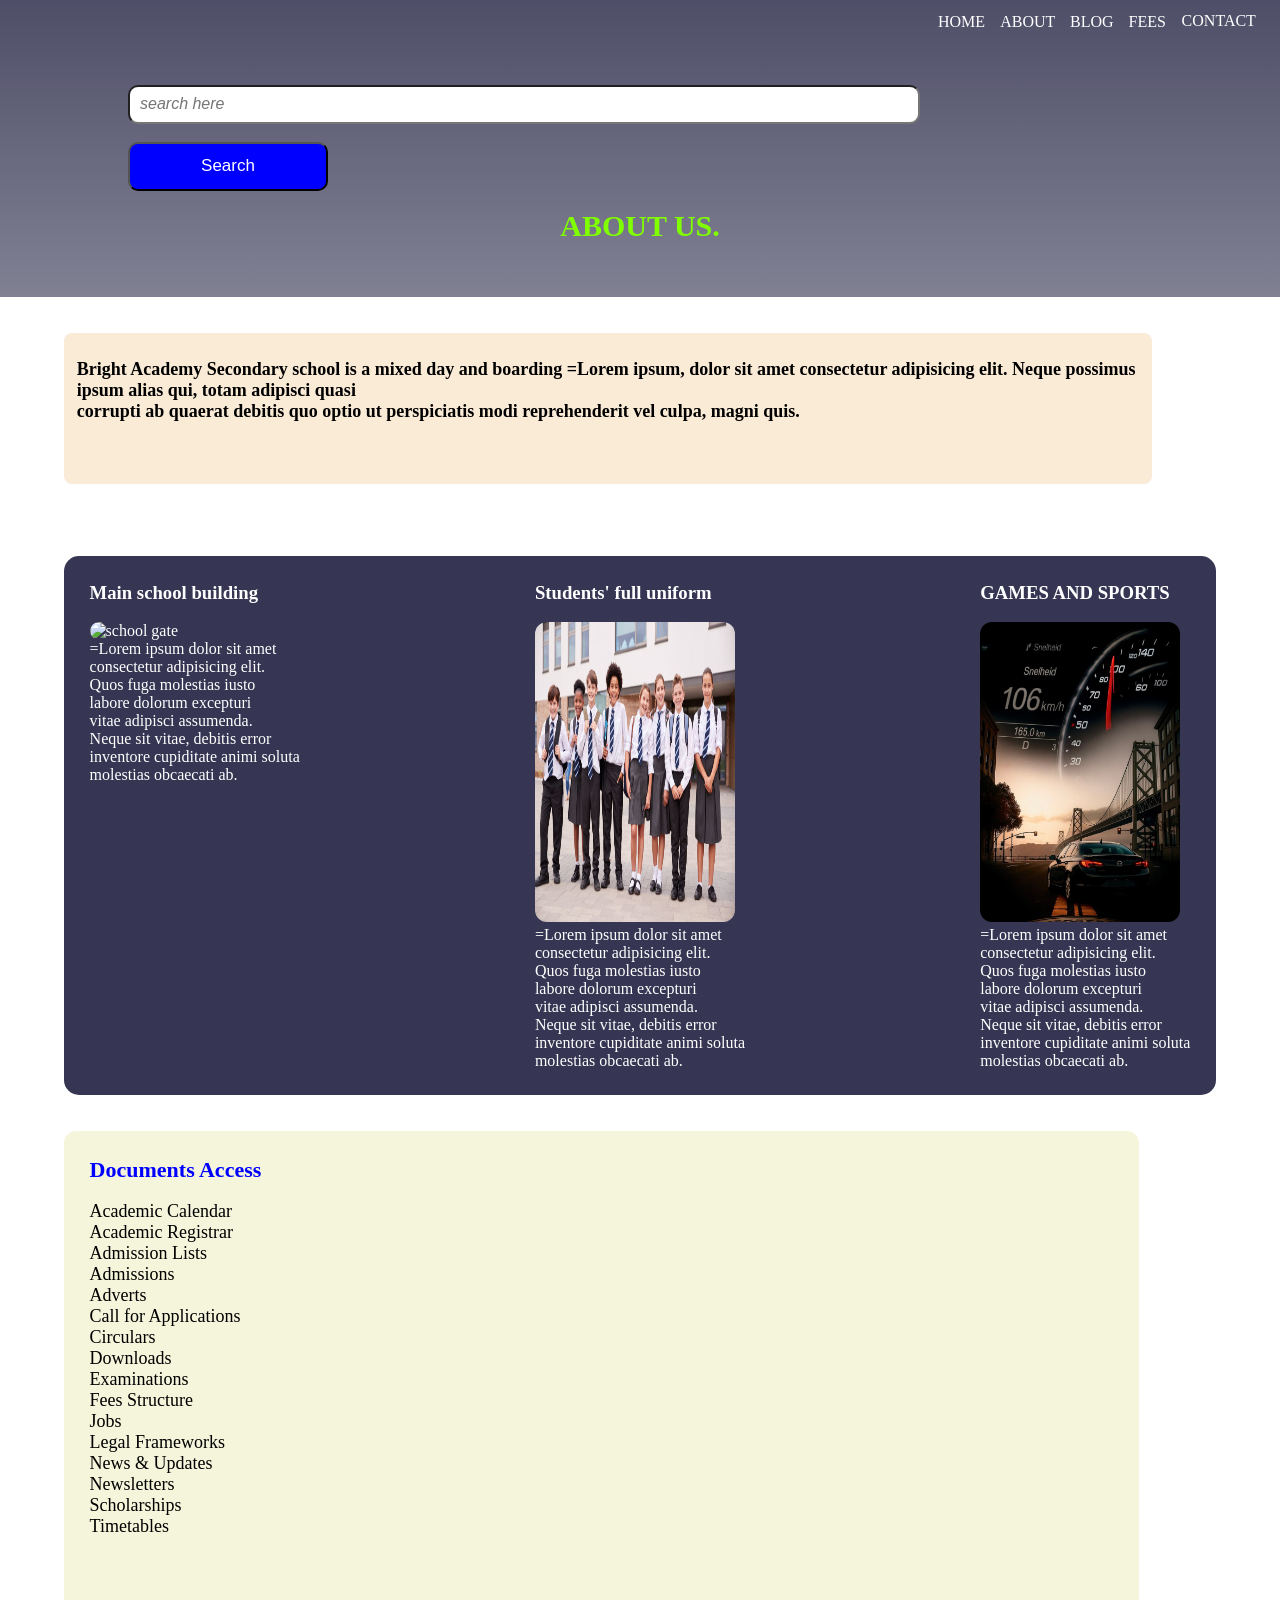
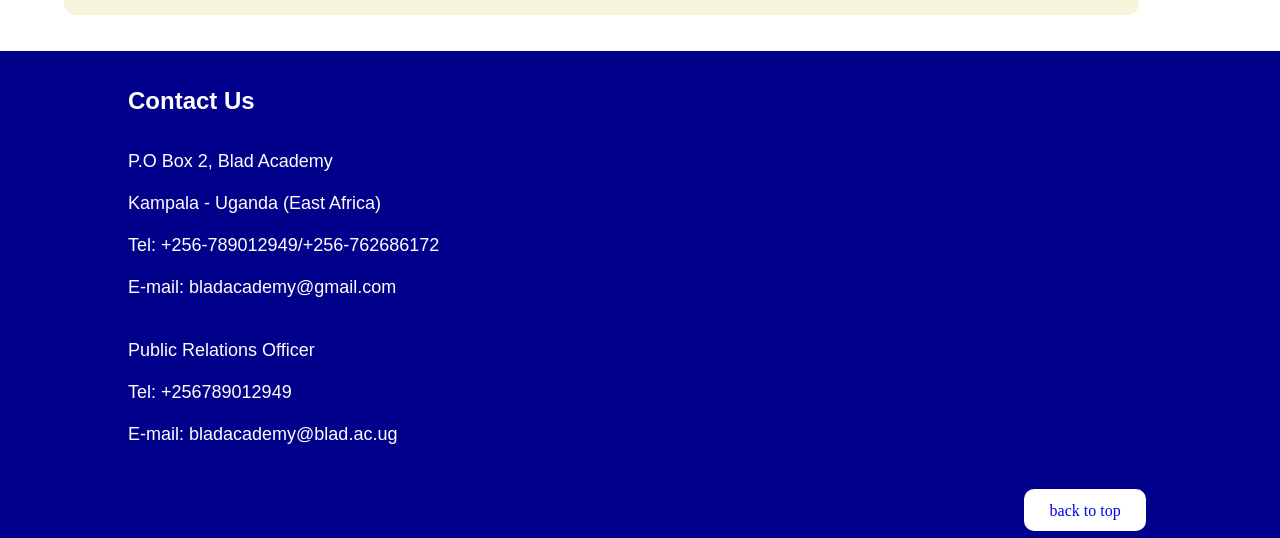
==== about.html @ 90696ad0 "Add files via upload" ====
<!DOCTYPE html>
<html lang="en">
<head>
  <meta charset="UTF-8">
  <meta name="viewport" content="width=device-width, initial-scale=1.0">
  <title>blad academy secondary school about us page</title>
  <link rel="stylesheet" href="stylesheet.css">
</head>
<body>
  <section class="pal">
    <!------------------------------------------nav links---------------------------->
    <div class="all">
      <nav class="nav">
<ul>
  <li><a href="web.html">HOME</a></li>
  <li><a href="about.html">ABOUT</a></li>
   <li><a href="blog.html">BLOG</a></li>
    <li><a href="fees.html">FEES</a></li>
     <li><a href="conact.html">CONTACT</a></li>
</ul>

</nav>
      <br><br>
       <input class="search" id="searchbox" type="text" placeholder="search here">
      <br><br>
      <button  onclick="searchitem()">Search</button>
    <br><br>

    <!-----------------------------------------about us section----------------------------->
      <h3><h1>ABOUT US.</h1></h3>
    </div>
    <div class="para">
       <br><br>
      <p><b>Bright Academy Secondary school</b> is a mixed day and boarding
        =Lorem ipsum, dolor sit amet consectetur adipisicing elit. Neque possimus
   ipsum alias qui, totam adipisci quasi <br>corrupti ab quaerat  debitis
    quo optio ut perspiciatis modi reprehenderit vel culpa, magni quis.
      </p>

    </div>
    <br><br><br><br>
    <div class="flex-img">

      <div class="image">
        <h3>Main school building</h3>
        <br>
        <img src="main.jpg" height="300" width="200" alt="school gate">
        <p>=Lorem ipsum dolor sit amet <br>
        consectetur adipisicing elit. <br>
        Quos fuga molestias iusto <br>
        labore dolorum excepturi <br>
        vitae adipisci assumenda. <br>
        Neque sit vitae, debitis error <br>
        inventore cupiditate animi soluta <br>
        molestias obcaecati ab.</p>
      </div>

       <div class="image">
        <H3>Students' full uniform</H3>
        <br>
        <img src="life.jpg" height="300" width="200" alt="school main block">
        <p>=Lorem ipsum dolor sit amet <br>
        consectetur adipisicing elit. <br>
        Quos fuga molestias iusto <br>
        labore dolorum excepturi <br>
        vitae adipisci assumenda. <br>
        Neque sit vitae, debitis error <br>
        inventore cupiditate animi soluta <br>
        molestias obcaecati ab.</p>
      </div>

       <div class="image">
        <H3>GAMES AND SPORTS</H3>
        <br>
        <img src="competition.jpg" height="300" width="200" alt="games and sports items">
        <p>=Lorem ipsum dolor sit amet <br>
        consectetur adipisicing elit. <br>
        Quos fuga molestias iusto <br>
        labore dolorum excepturi <br>
        vitae adipisci assumenda. <br>
        Neque sit vitae, debitis error <br>
        inventore cupiditate animi soluta <br>
        molestias obcaecati ab.</p>
      </div>

    </div>

    <br><br>
     <div class="documents">
      
      <h3>Documents Access</h3>
      <br>
      <a href="">Academic Calendar</a><br>
      <a href="">Academic Registrar</a><br>
      <a href="">Admission Lists</a><br>
      <a href="">Admissions</a><br>
      <a href="">Adverts</a><br>
      <a href="">Call for Applications</a><br>
      <a href="">Circulars</a><br>
      <a href="">Downloads</a><br>
      <a href="">Examinations</a><br>
      <a href="">Fees Structure</a><br>
      <a href="">Jobs</a><br>
      <a href="">Legal Frameworks</a><br>
      <a href="">News & Updates</a><br>
      <a href="">Newsletters</a><br>
      <a href="">Scholarships</a><br>
      <a href="">Timetables</a><br>
    </div>

     <br><br>
    <div class="location">
      <br><br>
      <h3>Contact Us</h3>
      <br><br>
      <p>P.O Box 2, Blad Academy <br> <br>
        Kampala - Uganda (East Africa)<br><br>
        Tel: +256-789012949/+256-762686172 <br><br>
        E-mail: bladacademy@gmail.com <br><br>
        <br>
        Public Relations Officer <br><br>
        Tel: +256789012949 <br><br>
        E-mail: bladacademy@blad.ac.ug <br><br>

</p>
<br><br>
<a href="#top" id="backtotop"> back to top</a>
<br><br>
    </div>


  </section>
  <script src="code.js"></script>
</body>
</html>
---- stylesheet.css ----
* {
  margin: 0;
  padding: 0;
}
.page{
  width: 100%;
  background-image: linear-gradient(rgba(4,3,40,0.5),rgba(4,3,40,0.5));
  


}
/*--------------nav links--------------*/
.nav{
 align-content: right;
}
.nav ul{
  display: flex;
  justify-content: flex-end;
  gap: 15px;
  list-style: none;
  margin: o;
  padding: 1% 2%;
  text-decoration: none;
  
}
.nav ul a{
  padding: 2% 2%;
  text-decoration: none;
  color: white;
  font-family: Georgia, 'Times New Roman', Times, serif;
transition: 0.9s;

}
.nav ul a:hover{
  border-radius: px;
  color: blue;
  background-color: lightgreen;
}
.nav img{
  padding: 2% 2%;
  text-align: left;
  
  height: 10vh;
  width: 10vh;
  transition: 0.9s;
}
.nav img:hover{
  width: 11vh;
  height: 11vh;
}
.logo{
  margin-left: 4%;
  width: 8vh;
  height: 10vh;
    border-radius: 10px;
  }

/*-------------------header-------------------*/

.head{
  height: 60vh;
  text-align: center;
  margin-top: 7%;
  background-image: linear-gradient(rgba(4,3,40,0.5),rgba(4,3,40,0.5));
  color: chartreuse;
  border-radius: 12px;
  padding: 2% 3%;
  margin-left: 15%;
  margin-right: 15%;
  
}
small{
  color: blanchedalmond;
  font-size: 20px;
}

.nav p{
  color: chartreuse;
  text-align: center;
  color: palegoldenrod;
  font-size: 26px;
}
.nav h3{
  text-align: center;
  font-size: 37px;
}
.head h4{
  padding: 2% 4%;
  color: chartreuse;
  font-size: 27px;
  text-align: center;
}
.contact{
  text-align: center;
  font-size: 27px;
  
}
.contact a{
  cursor: pointer;
  color: black;
  border-radius: 12px;
  background-color: palegoldenrod;
  padding: 2% 5%;
  transition: 0.9s;
  text-decoration: none;
  
}
.contact a:hover{
  color: chartreuse;
  background-color: black;
  font-size: 30;
}


/*-------------------vision and mission--------------------*/
.vis{
  display: flex;
  justify-content: space-between;
  position: relative;
  align-items: center;
  margin-right: 15%;
  justify-items: normal;
   
}

.flex{
   background-image: linear-gradient(rgba(4,3,40,0.9),rgba(4,3,40,0.5));
   border-radius: 12px;
   padding: 1% 1%;
   

}
.flex h3{
  color: chartreuse;
  text-align: center;
  font-size: 27px;
}
.flex p{
  font-size: 18px;
  color: blanchedalmond;
}

/*----------------------------------about-------------------*/

.about{
  background-color: white;
  margin-left: 15%;
  margin-right: 15%;
  padding: 1% 1%;
  border-radius: 8px;

}
.about h4{
  text-align: center;
  font-size: 30px;
  color: blue;
}
.about p{
  color: black;
  text-align: center;
  font-size: 18px;
}


/*-------------------------table-----------------*/
.table h3{
  color: black;
  font-size: 30px;
  text-decoration: underline;
  text-align: center;
}
table{
  border-collapse: collapse;
  margin-left: 15%;
  table-layout: ;
  border: 1px solid #333;
  background-image: linear-gradient(rgba(3,4,50,0.8),rgba(4,5,50,0.8));
  margin-right: 15%;
  padding: 2% 2%;
   margin-right: 15%;
  width: 70%;
  align-items: center;
  border-radius: 13px;

}
th{
  padding: 1% 2%;
  border: 1px solid;
  color: white;
  font-size: 20px;
}
td{
   padding: 1% 2%;
  border: 1px solid;
  font-size: 18px;
  color: white;
}

.events{
  margin-left: 50%;
  
}
.events h3{
  font-size: 25px;
  font-weight: 700;
}
.events p{
  font-size: 20px;
  font-weight: 600;
}
.events img{
  width: 90%;
  height: 50vh;
  transition: 0.9s;
 
}
.events img:hover{
  width: 95%;
  height: 54vh;

}
.documents a{
  font-family: 'Times New Roman', Times, serif;
}

/*---------------------------------------------location-------------------------------------*/
.location{
  background: darkblue;
  color: white;
}
.location h3{
  margin-left: 10%;
  font-size: 24px;
  font-family: arial;
}
.location p{
  font-family: arial;
  margin-left: 10%;
  font-size: 18px;
}
#backtotop{
 
  margin-left: 80%;
  background: white;
  padding: 1% 2%;
  text-decoration: none;
  font-size: 16px;
  border-radius: 10px;
  transition: 0.9s;
}
#backtotop:hover{
  background: pink;
  color: blue;
}
/*-------------------------------NAV pages-------------------------------*/
.pal{
  width: 100%;
  height: ;
  background-image: ;
}
.all{
  cursor: ;
  width: 100%;
  height: 33vh;
  background-image: linear-gradient(rgba(4,3,40,0.7),rgba(4,3,40,0.5)),url(img/page\ \(4\).jpg);
  
}
.all h1{
  font-size: 30px;
  text-align: center;
  color: chartreuse;
}

/*-----------------------------------------about us page-----------------------------*/
.flex-img{
  padding: 2% 2%;
  display: flex;
  justify-content: space-between;
  position: relative;
  margin-left: 5%;
  margin-right: 5%;
  border-radius: 15px;
  color: white;
  background-image: linear-gradient(rgba(4,3,40,0.8),rgba(4,3,40,0.8));
}
img{
  border-radius: 12px;
  
}
.para p{
  padding: 2% 1%;
  height: 100px;
background-color: antiquewhite;
margin-left: 5%;
margin-right: 10%;
border-radius: 8px;
font-size: 18px;
font-weight: 600;
}

/*-------------------------------fees structure page---------------------------*/
.fee h3{
  font-size: 26px;
  text-align: center;
  padding: 2% 2%;
}
/*---------------------------------blog page----------------------*/
.preview{
  display: flex;
 

}
.meta{
  padding: 2%;
}
.display{
  display: flex;
}
.blog-dis{
  padding: 2% 2%;
  width: 80%;
  font-size: 14px;
}
.article{
  padding: 2% 2%;
}
.preview p{
  padding: 4%;
  font-size: 18px;
}
.blog-links{
  width: 60%;
  text-align: left;
  margin-left: 30%;
  font-family: 'Times New Roman', Times, serif;
  font-size: 18px;
  font-weight: 800;
}
.blog-links a{
  text-decoration: none;
  transition: 0.9s;
}
.blog-links a:hover{
  background-color: pink;

}
.meta h2{
  font-size: 22px;
  font-weight: 600;
}
.meta h2 a{
  text-decoration: none;
  background-color: khaki;
  border-radius: 7px;
  padding: 1% 2%;
  transition: 0.9s;
}
.meta h2 a:hover{
  background-color: darkseagreen;

}
.blog-dis a{
  text-decoration: none;
  font-size: 17px;
  font-weight: 800;
  background-color: khaki;
  padding: 2% 2%;
  border-radius: 8px;
transition: 0.9s;

}
.blog-dis a:hover{
  background-color: darksalmon;

}
.documents{
  padding: 2% 2%;
  background-color: beige;
  height: 48vh;
  width: 80%;
  border-radius: 12px;
  margin-left: 5%;
}

.documents a{
  text-decoration: none;
  color: black;
  font-size: 18px;
}
.documents h3{
  color: blue;
  font-size: 22px;
}


/*-----------------------------------------contactt page---------------------------*/
.form-design{

  background: peachpuff;
  width: 70%;
  margin-left: 10%;
  padding: 20px;
  border-radius: 10px;
  box-shadow: 0 0 10px gray;

}
input, textarea{
  width: 60%;
  padding: 10px;
  margin-top: 5px;
  border-radius: 10px;
  margin-left: 10%;
  
}
button{
  cursor: pointer;
 padding: 1% 2%;
 background: blue;
 border-radius: 10px;
 width: 200px;
 color: white;
 font-size: 17px;
 margin-left: 10%;
 transition: 0.9s;
}
button:hover{
  background: hotpink;
  color: black;
}
input::placeholder{
  color: lightblack;
  font-size: 16px;
  text-align: ;
  font-style: italic;
}

/*---------------------------log in / sign up--------------------------*/
.login{
  font-size: 18px;
  font-weight: 600;
  font-family: Arial, sans-serif;
  background: gray;
  display: flex;
  justify-content: center;
  align-items: center;
  height: 100vh;
  width: 100%;
}
.container{
  background: white;
  padding: 25px;
  border-radius: 12px;
  width: 50%;
  border: 1px solid #ccc;
}
.container h2{
  text-align: center;
}
.toggle{
  text-align: center;
  margin-top: 10px;
  color: blue;
  cursor: pointer;
}
.hidden{
  display: none;
}
.container h3{
  text-align: center;
  color: blue;
  font-size: 26px;
  font-weight: 600;
}
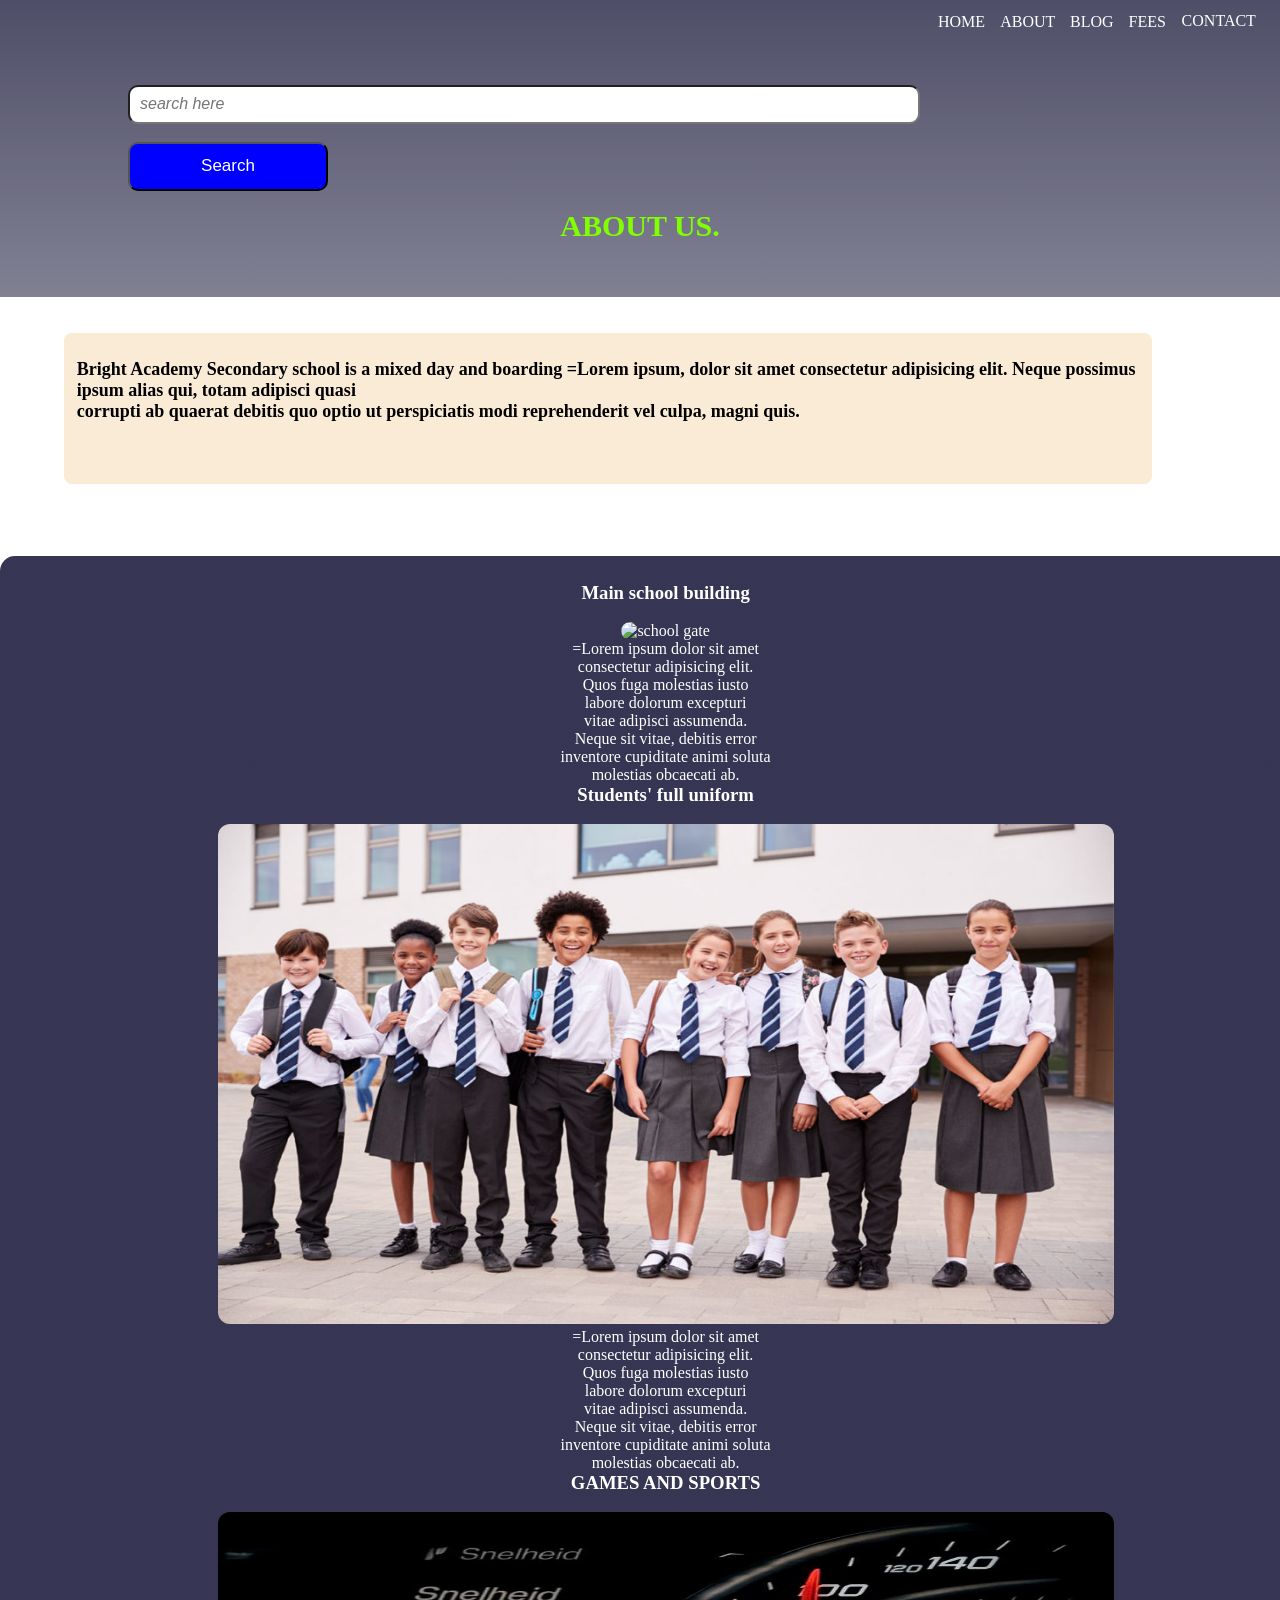
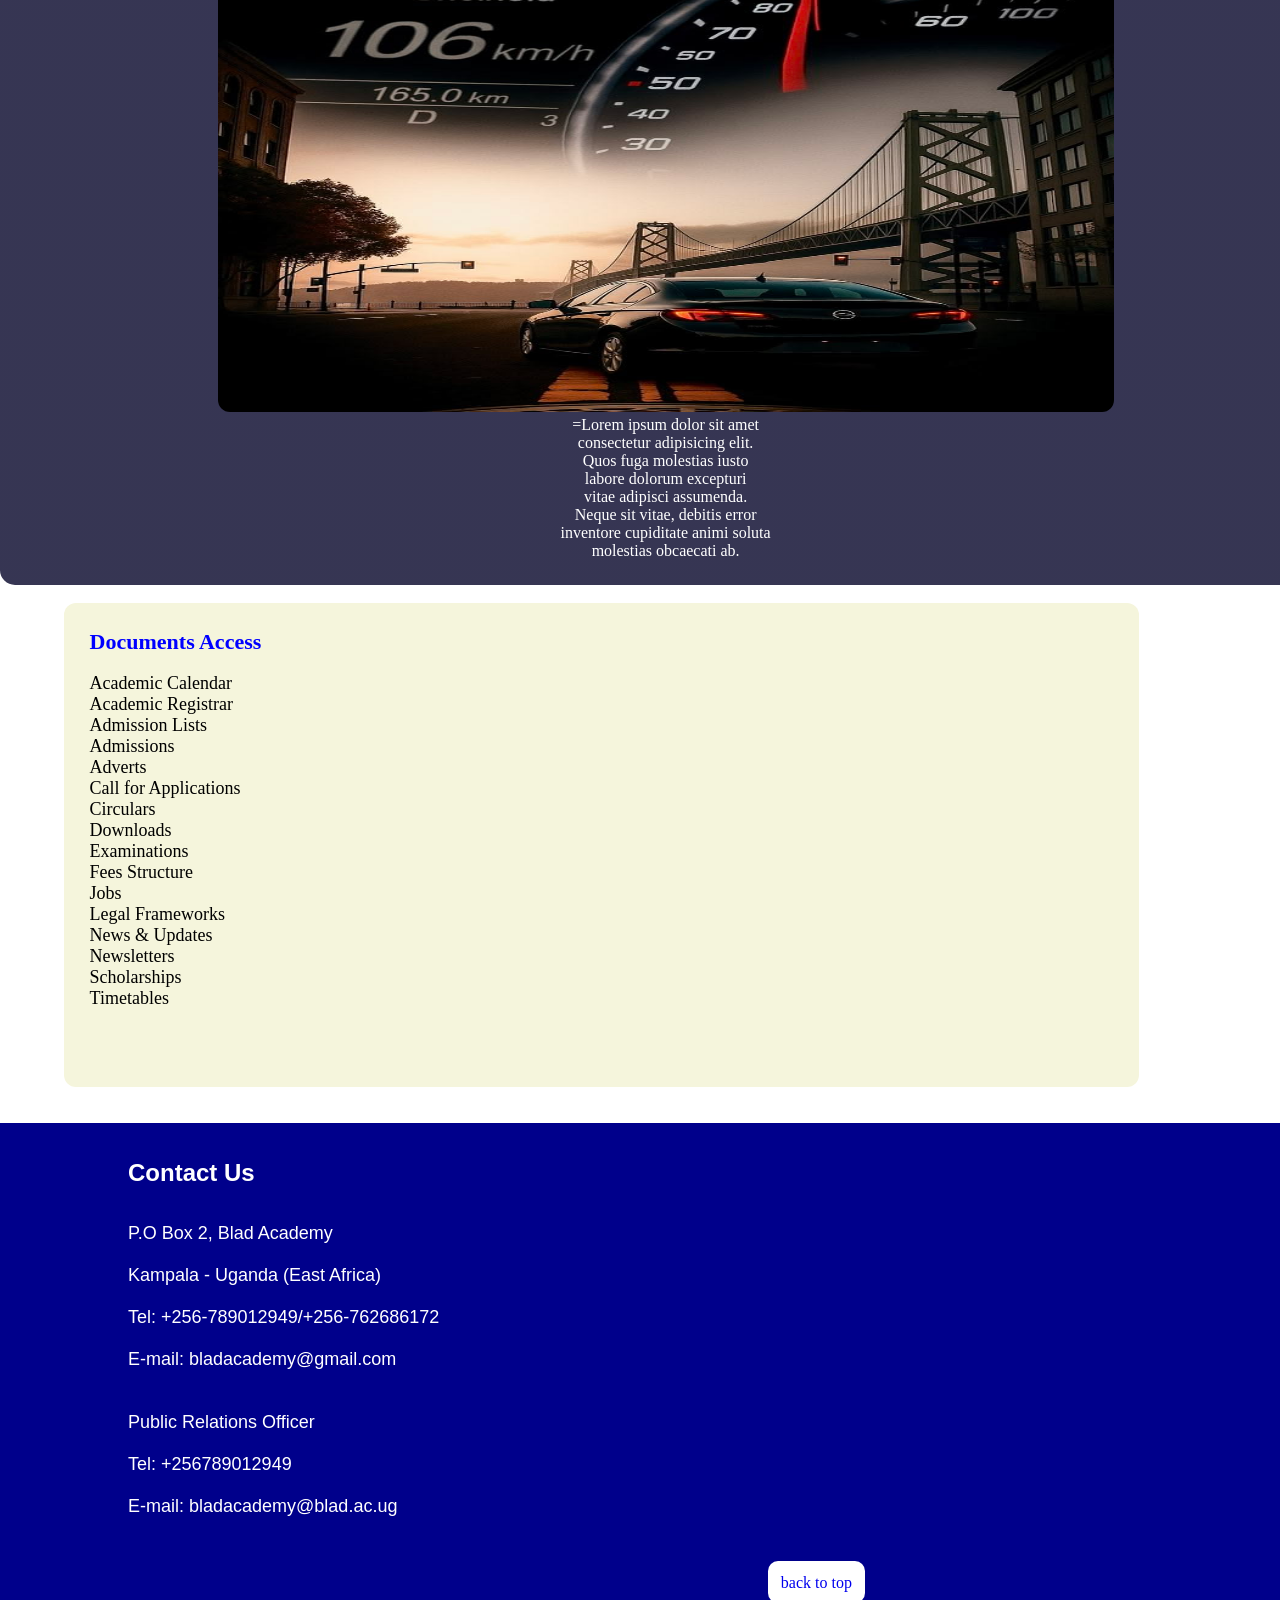
==== commit 3a5d1d28: "fixed contact form" ====
--- a/about.html
+++ b/about.html
@@ -12,7 +12,7 @@
     <div class="all">
       <nav class="nav">
 <ul>
-  <li><a href="web.html">HOME</a></li>
+  <li><a href="home.html">HOME</a></li>
   <li><a href="about.html">ABOUT</a></li>
    <li><a href="blog.html">BLOG</a></li>
     <li><a href="fees.html">FEES</a></li>
@@ -44,7 +44,7 @@
       <div class="image">
         <h3>Main school building</h3>
         <br>
-        <img src="main.jpg" height="300" width="200" alt="school gate">
+        <img src="main.jpg" height="" width="" alt="school gate">
         <p>=Lorem ipsum dolor sit amet <br>
         consectetur adipisicing elit. <br>
         Quos fuga molestias iusto <br>
@@ -58,7 +58,7 @@
        <div class="image">
         <H3>Students' full uniform</H3>
         <br>
-        <img src="life.jpg" height="300" width="200" alt="school main block">
+        <img src="life.jpg" height="" width="" alt="school main block">
         <p>=Lorem ipsum dolor sit amet <br>
         consectetur adipisicing elit. <br>
         Quos fuga molestias iusto <br>
@@ -72,7 +72,7 @@
        <div class="image">
         <H3>GAMES AND SPORTS</H3>
         <br>
-        <img src="competition.jpg" height="300" width="200" alt="games and sports items">
+        <img src="competition.jpg" height="" width="" alt="games and sports items">
         <p>=Lorem ipsum dolor sit amet <br>
         consectetur adipisicing elit. <br>
         Quos fuga molestias iusto <br>
@@ -132,4 +132,4 @@
   </section>
   <script src="code.js"></script>
 </body>
-</html>+</html>
--- a/stylesheet.css
+++ b/stylesheet.css
@@ -143,10 +143,11 @@
 /*----------------------------------about-------------------*/
 
 .about{
+  display: 100%;
   background-color: white;
-  margin-left: 15%;
-  margin-right: 15%;
-  padding: 1% 1%;
+  margin-left: 4%;
+  margin-right: 4%;
+  padding: 1%;
   border-radius: 8px;
 
 }
@@ -240,9 +241,9 @@
 }
 #backtotop{
  
-  margin-left: 80%;
+  margin-left: 60%;
   background: white;
-  padding: 1% 2%;
+  padding: 1%;
   text-decoration: none;
   font-size: 16px;
   border-radius: 10px;
@@ -273,12 +274,12 @@
 
 /*-----------------------------------------about us page-----------------------------*/
 .flex-img{
-  padding: 2% 2%;
-  display: flex;
+  text-align: center;
+  padding: 2%;
+  display: inline-block;
   justify-content: space-between;
   position: relative;
-  margin-left: 5%;
-  margin-right: 5%;
+  width: 100%;
   border-radius: 15px;
   color: white;
   background-image: linear-gradient(rgba(4,3,40,0.8),rgba(4,3,40,0.8));
@@ -298,6 +299,10 @@
 font-weight: 600;
 }
 
+.image img{
+  height: 500px;
+  width: 70%;
+}
 /*-------------------------------fees structure page---------------------------*/
 .fee h3{
   font-size: 26px;
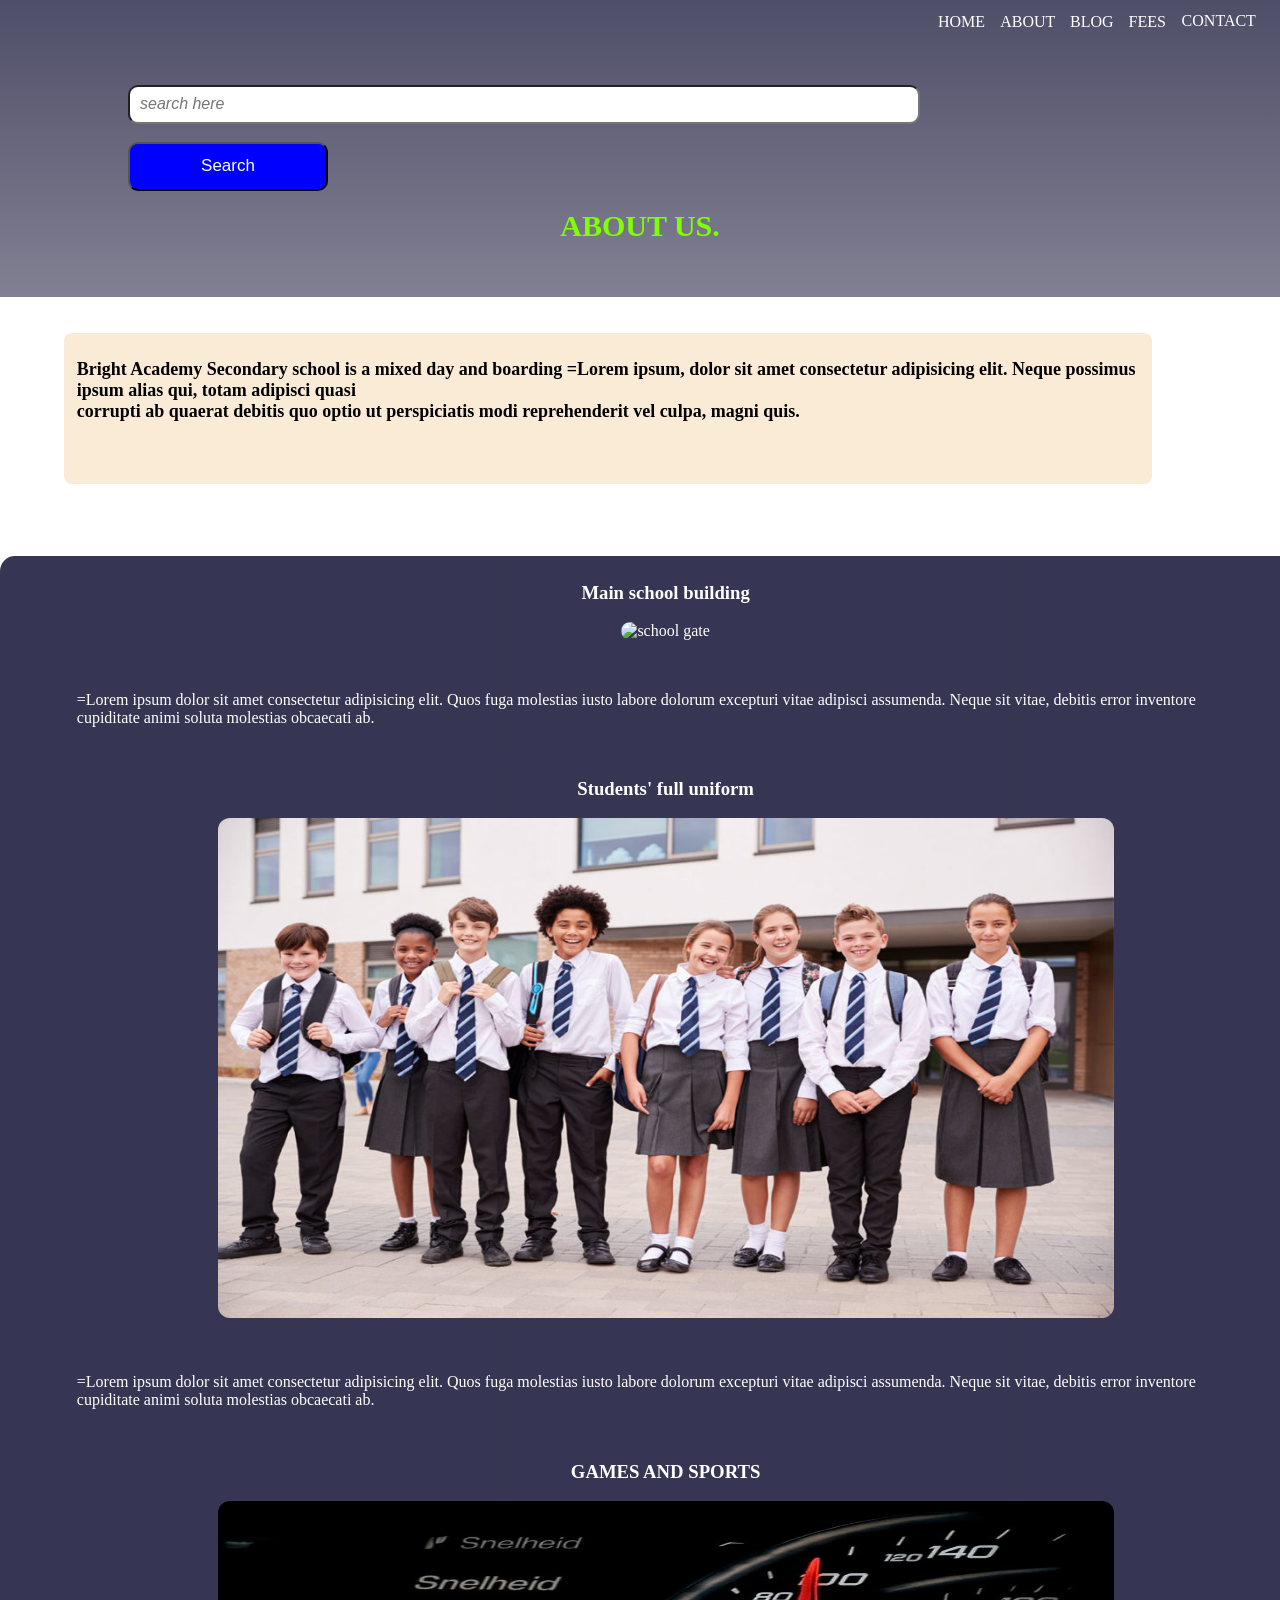
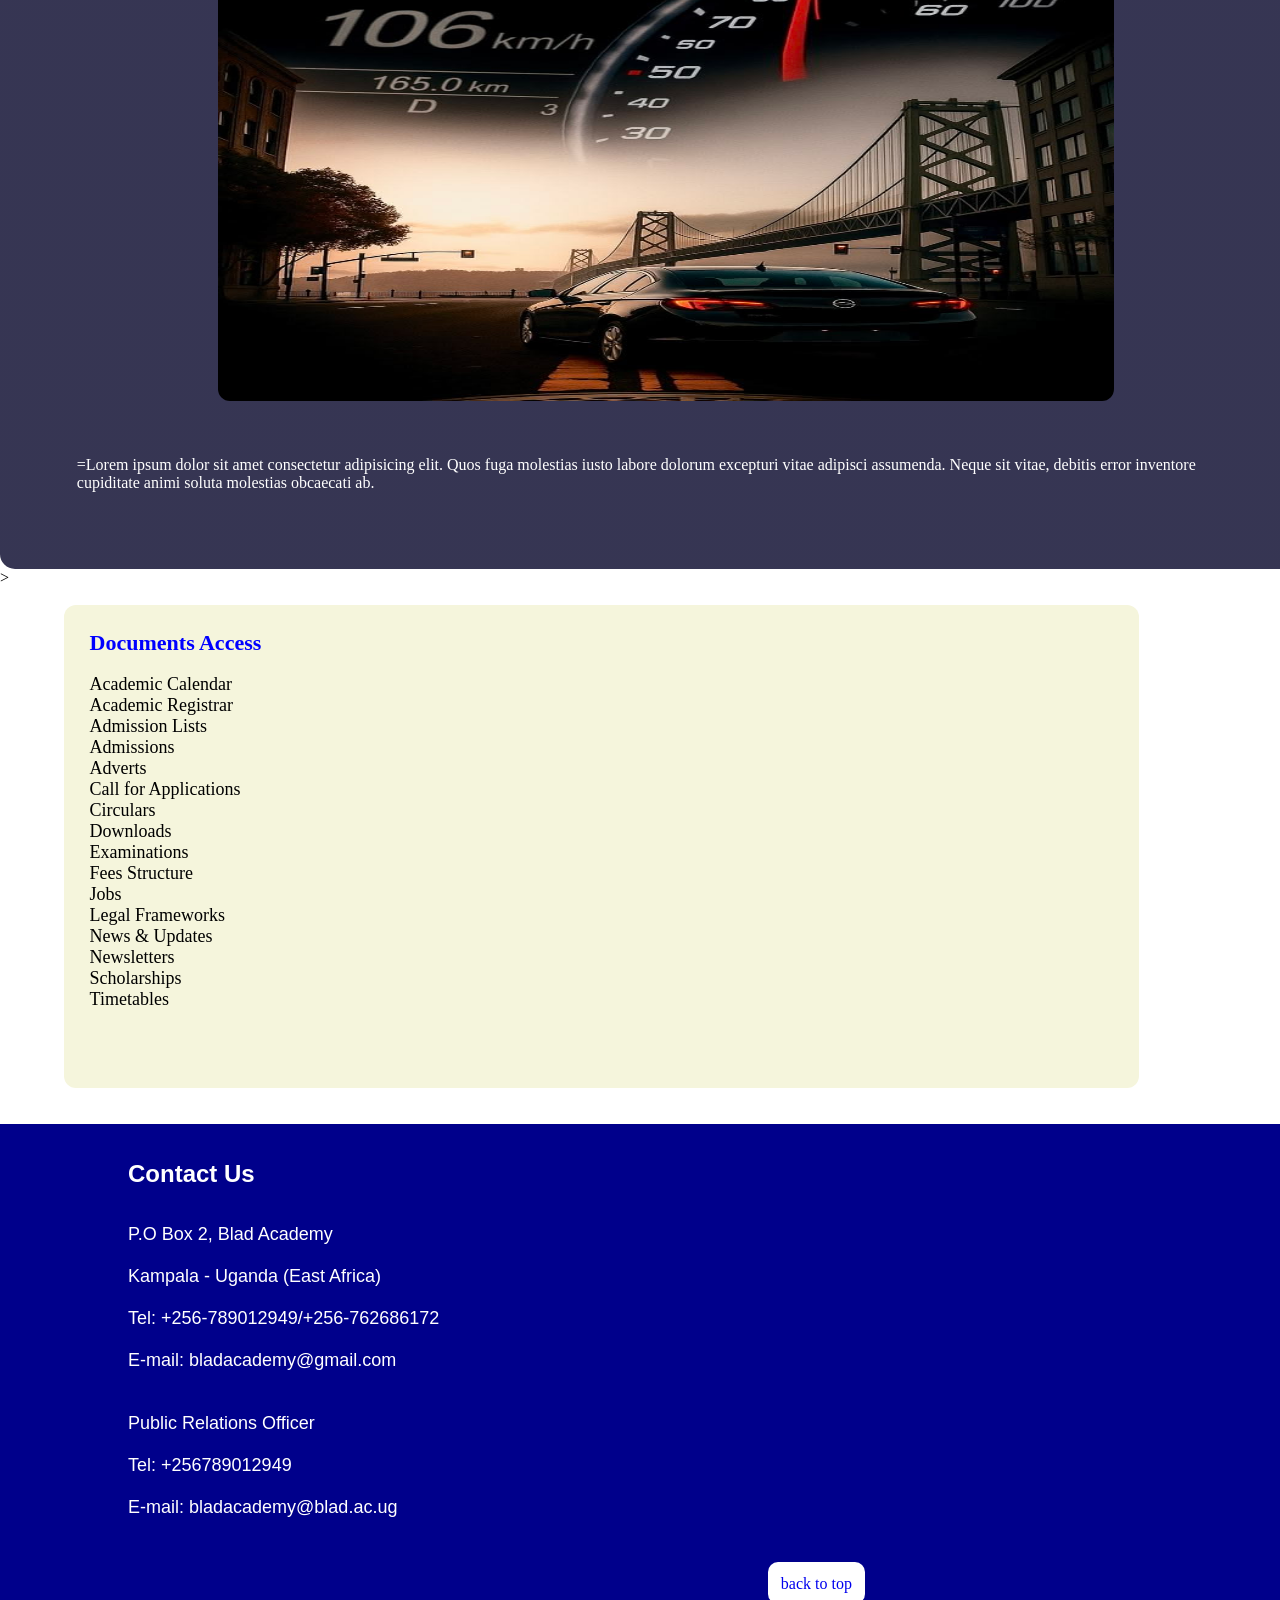
==== commit 8dc87dca: "-m" ====
--- a/about.html
+++ b/about.html
@@ -45,13 +45,13 @@
         <h3>Main school building</h3>
         <br>
         <img src="main.jpg" height="" width="" alt="school gate">
-        <p>=Lorem ipsum dolor sit amet <br>
-        consectetur adipisicing elit. <br>
-        Quos fuga molestias iusto <br>
-        labore dolorum excepturi <br>
-        vitae adipisci assumenda. <br>
-        Neque sit vitae, debitis error <br>
-        inventore cupiditate animi soluta <br>
+        <p>=Lorem ipsum dolor sit amet 
+        consectetur adipisicing elit. 
+        Quos fuga molestias iusto 
+        labore dolorum excepturi 
+        vitae adipisci assumenda. 
+        Neque sit vitae, debitis error 
+        inventore cupiditate animi soluta 
         molestias obcaecati ab.</p>
       </div>
 
@@ -59,30 +59,35 @@
         <H3>Students' full uniform</H3>
         <br>
         <img src="life.jpg" height="" width="" alt="school main block">
-        <p>=Lorem ipsum dolor sit amet <br>
-        consectetur adipisicing elit. <br>
-        Quos fuga molestias iusto <br>
-        labore dolorum excepturi <br>
-        vitae adipisci assumenda. <br>
-        Neque sit vitae, debitis error <br>
-        inventore cupiditate animi soluta <br>
+       <p>=Lorem ipsum dolor sit amet 
+        consectetur adipisicing elit. 
+        Quos fuga molestias iusto 
+        labore dolorum excepturi 
+        vitae adipisci assumenda. 
+        Neque sit vitae, debitis error 
+        inventore cupiditate animi soluta 
         molestias obcaecati ab.</p>
       </div>
+
 
        <div class="image">
         <H3>GAMES AND SPORTS</H3>
         <br>
         <img src="competition.jpg" height="" width="" alt="games and sports items">
-        <p>=Lorem ipsum dolor sit amet <br>
-        consectetur adipisicing elit. <br>
-        Quos fuga molestias iusto <br>
-        labore dolorum excepturi <br>
-        vitae adipisci assumenda. <br>
-        Neque sit vitae, debitis error <br>
-        inventore cupiditate animi soluta <br>
+        <p>=Lorem ipsum dolor sit amet 
+        consectetur adipisicing elit. 
+        Quos fuga molestias iusto 
+        labore dolorum excepturi 
+        vitae adipisci assumenda. 
+        Neque sit vitae, debitis error 
+        inventore cupiditate animi soluta 
         molestias obcaecati ab.</p>
       </div>
 
+      </div>
+    </div>
+      
+    </div>>
     </div>
 
     <br><br>
--- a/stylesheet.css
+++ b/stylesheet.css
@@ -302,6 +302,10 @@
 .image img{
   height: 500px;
   width: 70%;
+}
+.image p{
+  margin: 4%;
+  text-align: left;
 }
 /*-------------------------------fees structure page---------------------------*/
 .fee h3{
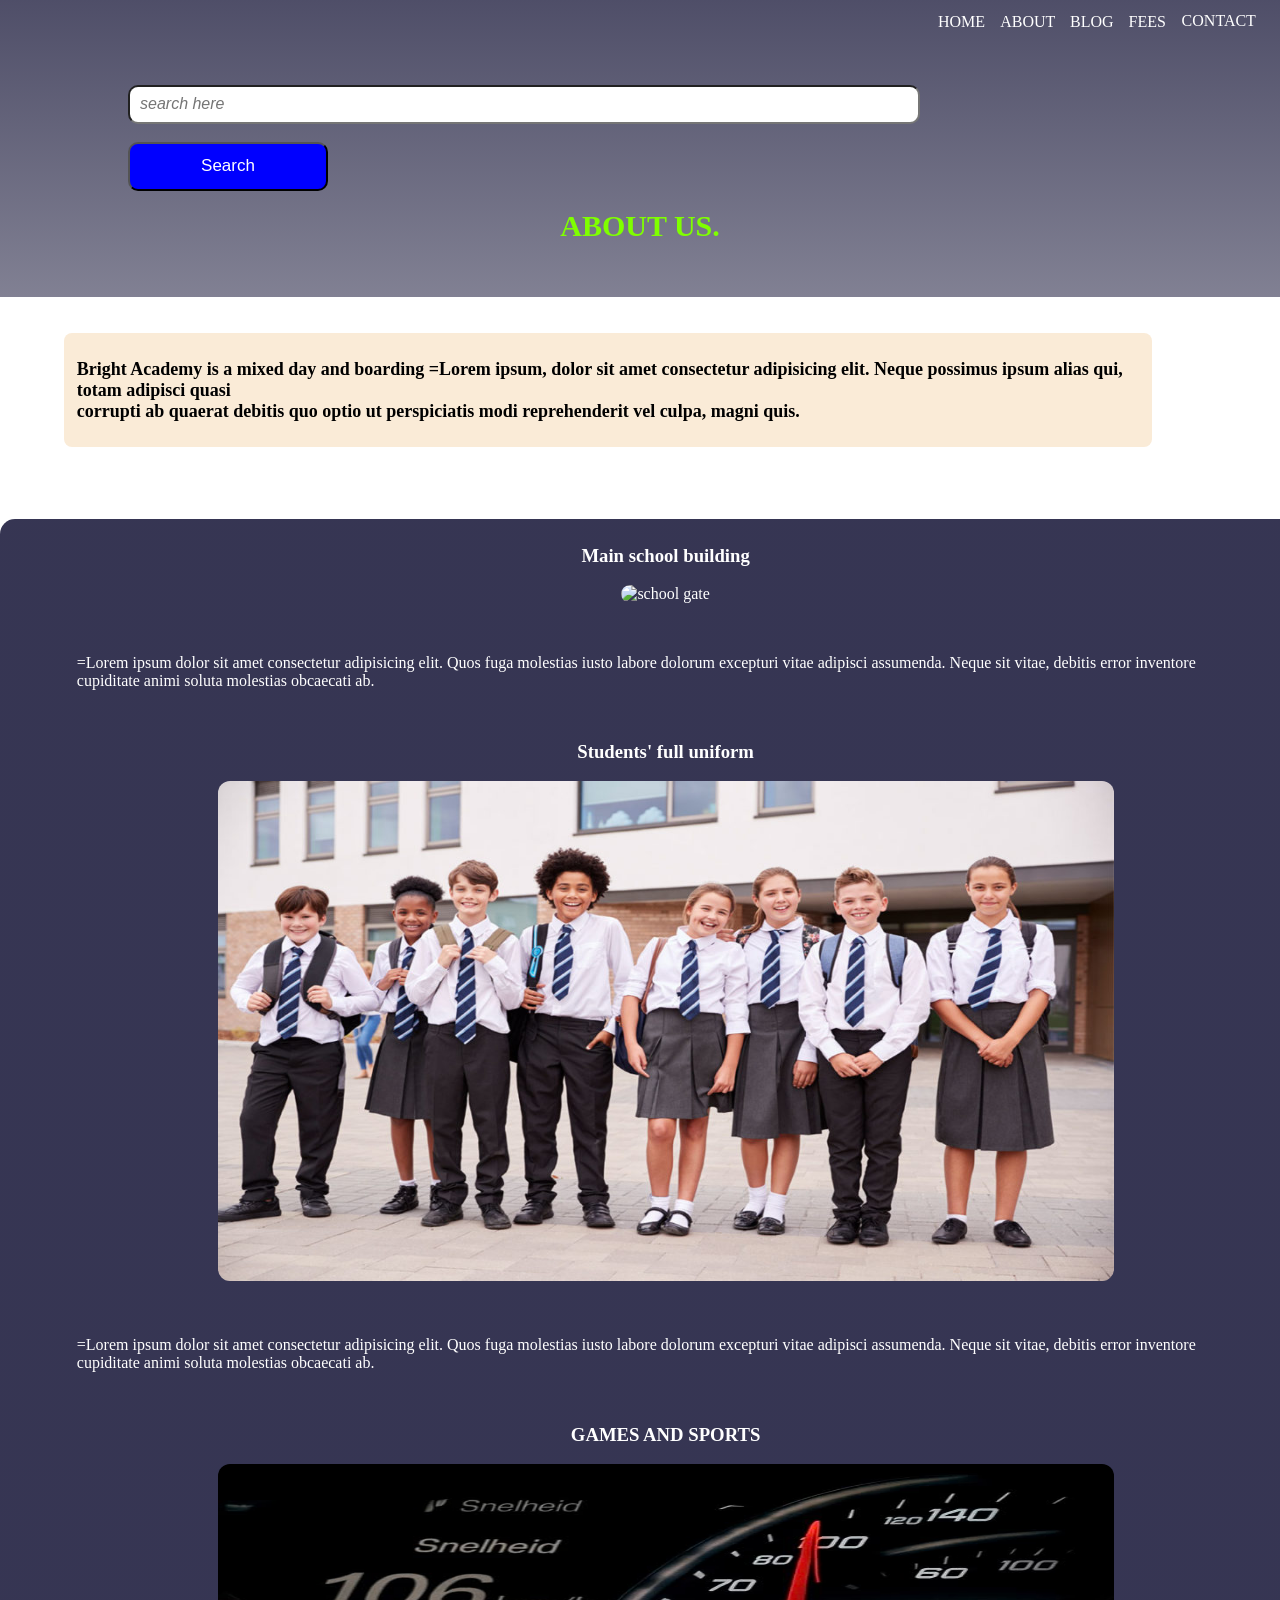
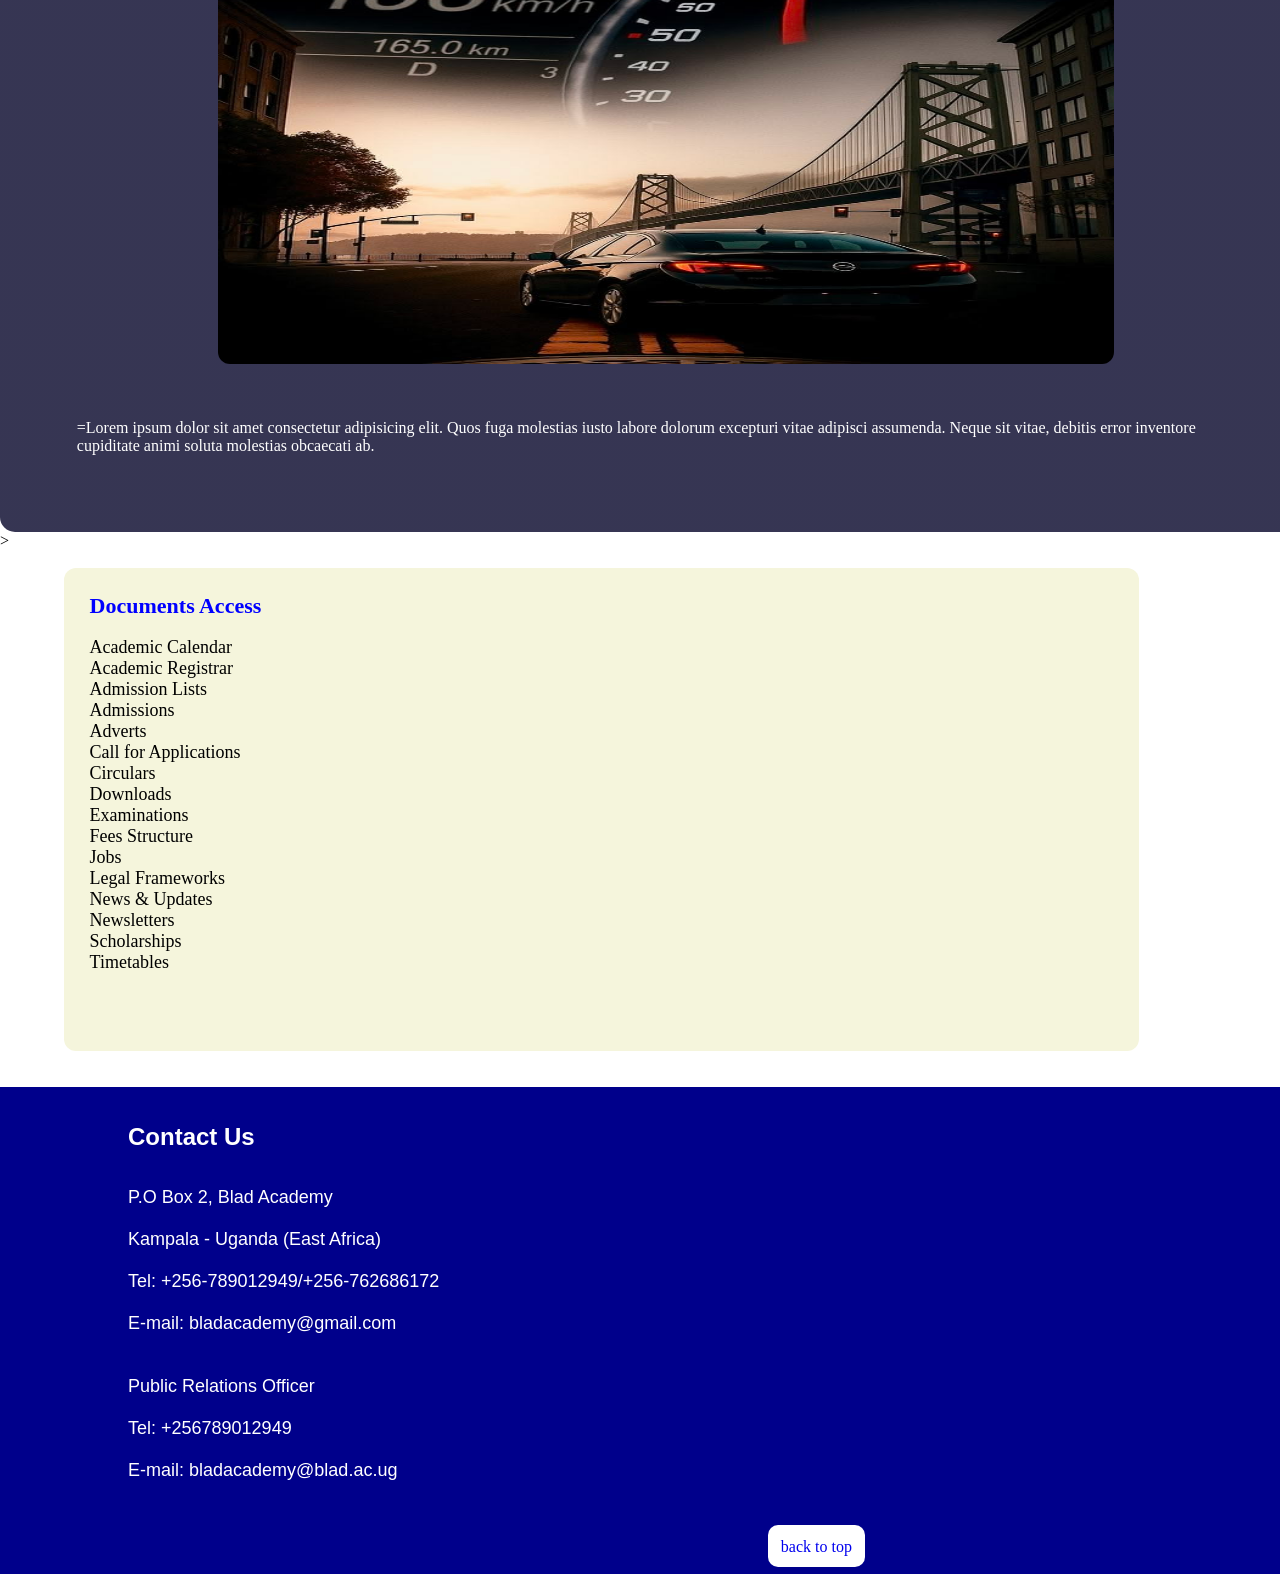
==== commit d41f5a75: "-m" ====
--- a/about.html
+++ b/about.html
@@ -3,7 +3,7 @@
 <head>
   <meta charset="UTF-8">
   <meta name="viewport" content="width=device-width, initial-scale=1.0">
-  <title>blad academy secondary school about us page</title>
+  <title>blad academy about us page</title>
   <link rel="stylesheet" href="stylesheet.css">
 </head>
 <body>
@@ -31,7 +31,7 @@
     </div>
     <div class="para">
        <br><br>
-      <p><b>Bright Academy Secondary school</b> is a mixed day and boarding
+      <p><b>Bright Academy</b> is a mixed day and boarding
         =Lorem ipsum, dolor sit amet consectetur adipisicing elit. Neque possimus
    ipsum alias qui, totam adipisci quasi <br>corrupti ab quaerat  debitis
     quo optio ut perspiciatis modi reprehenderit vel culpa, magni quis.
--- a/stylesheet.css
+++ b/stylesheet.css
@@ -58,7 +58,7 @@
 /*-------------------header-------------------*/
 
 .head{
-  height: 60vh;
+  height: ;
   text-align: center;
   margin-top: 7%;
   background-image: linear-gradient(rgba(4,3,40,0.5),rgba(4,3,40,0.5));
@@ -114,16 +114,16 @@
 
 /*-------------------vision and mission--------------------*/
 .vis{
-  display: flex;
+  display: inline-flex;
   justify-content: space-between;
   position: relative;
   align-items: center;
-  margin-right: 15%;
-  justify-items: normal;
+  margin-right: 2%;
    
 }
 
 .flex{
+  width: 40%;
    background-image: linear-gradient(rgba(4,3,40,0.9),rgba(4,3,40,0.5));
    border-radius: 12px;
    padding: 1% 1%;
@@ -172,27 +172,29 @@
 }
 table{
   border-collapse: collapse;
-  margin-left: 15%;
-  table-layout: ;
+  margin-left: 5%;
+  border: none;
   border: 1px solid #333;
   background-image: linear-gradient(rgba(3,4,50,0.8),rgba(4,5,50,0.8));
   margin-right: 15%;
   padding: 2% 2%;
    margin-right: 15%;
-  width: 70%;
+  width: 90%;
   align-items: center;
   border-radius: 13px;
 
 }
 th{
+  color: chartreuse;
   padding: 1% 2%;
-  border: 1px solid;
-  color: white;
-  font-size: 20px;
+  border: none;
+  font-size: 25px;
+    text-align: left;
 }
 td{
+
    padding: 1% 2%;
-  border: 1px solid;
+  border: none;
   font-size: 18px;
   color: white;
 }
@@ -290,7 +292,7 @@
 }
 .para p{
   padding: 2% 1%;
-  height: 100px;
+  height: ;
 background-color: antiquewhite;
 margin-left: 5%;
 margin-right: 10%;
@@ -315,7 +317,7 @@
 }
 /*---------------------------------blog page----------------------*/
 .preview{
-  display: flex;
+  display: inline-block;
  
 
 }
@@ -336,6 +338,10 @@
 .preview p{
   padding: 4%;
   font-size: 18px;
+}
+.preview img{
+  height: 400px;
+  width: 60%;
 }
 .blog-links{
   width: 60%;
@@ -459,7 +465,8 @@
   background: white;
   padding: 25px;
   border-radius: 12px;
-  width: 50%;
+  width: 80%;
+  height: 70%;
   border: 1px solid #ccc;
 }
 .container h2{
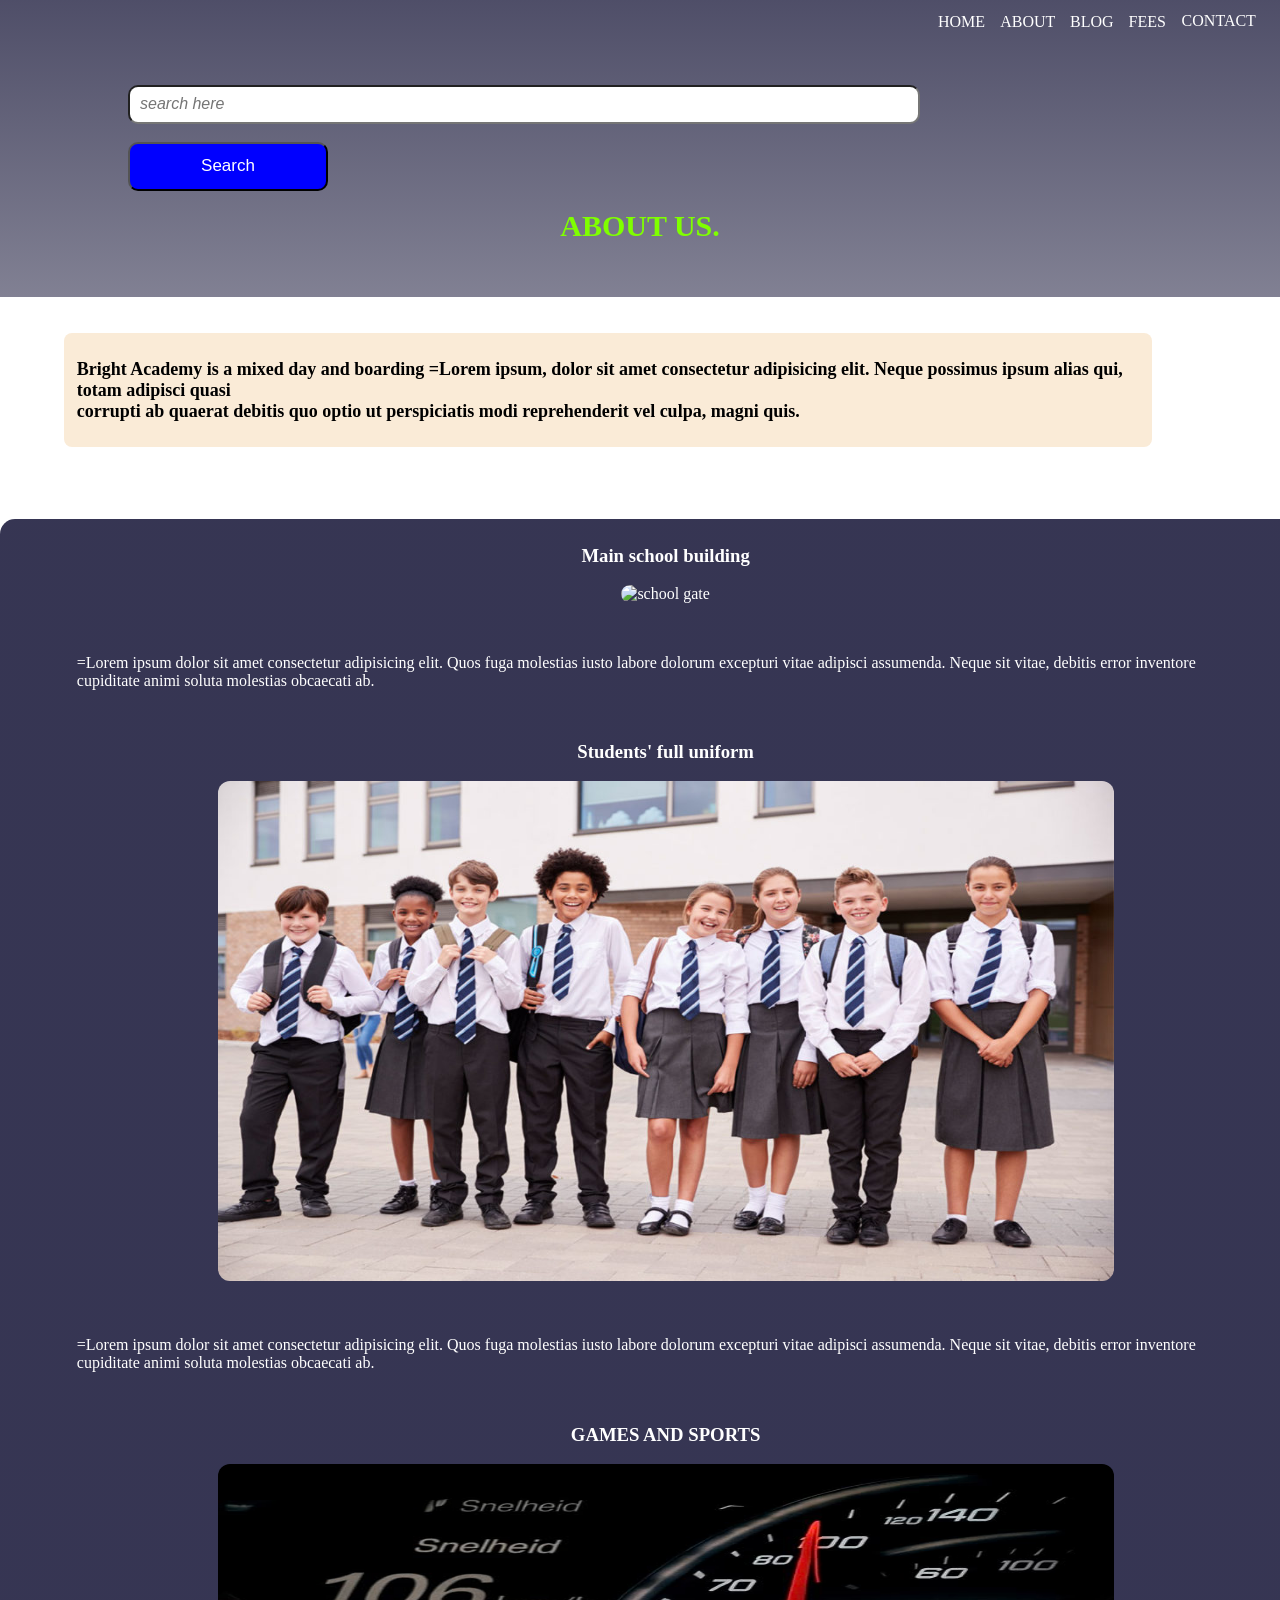
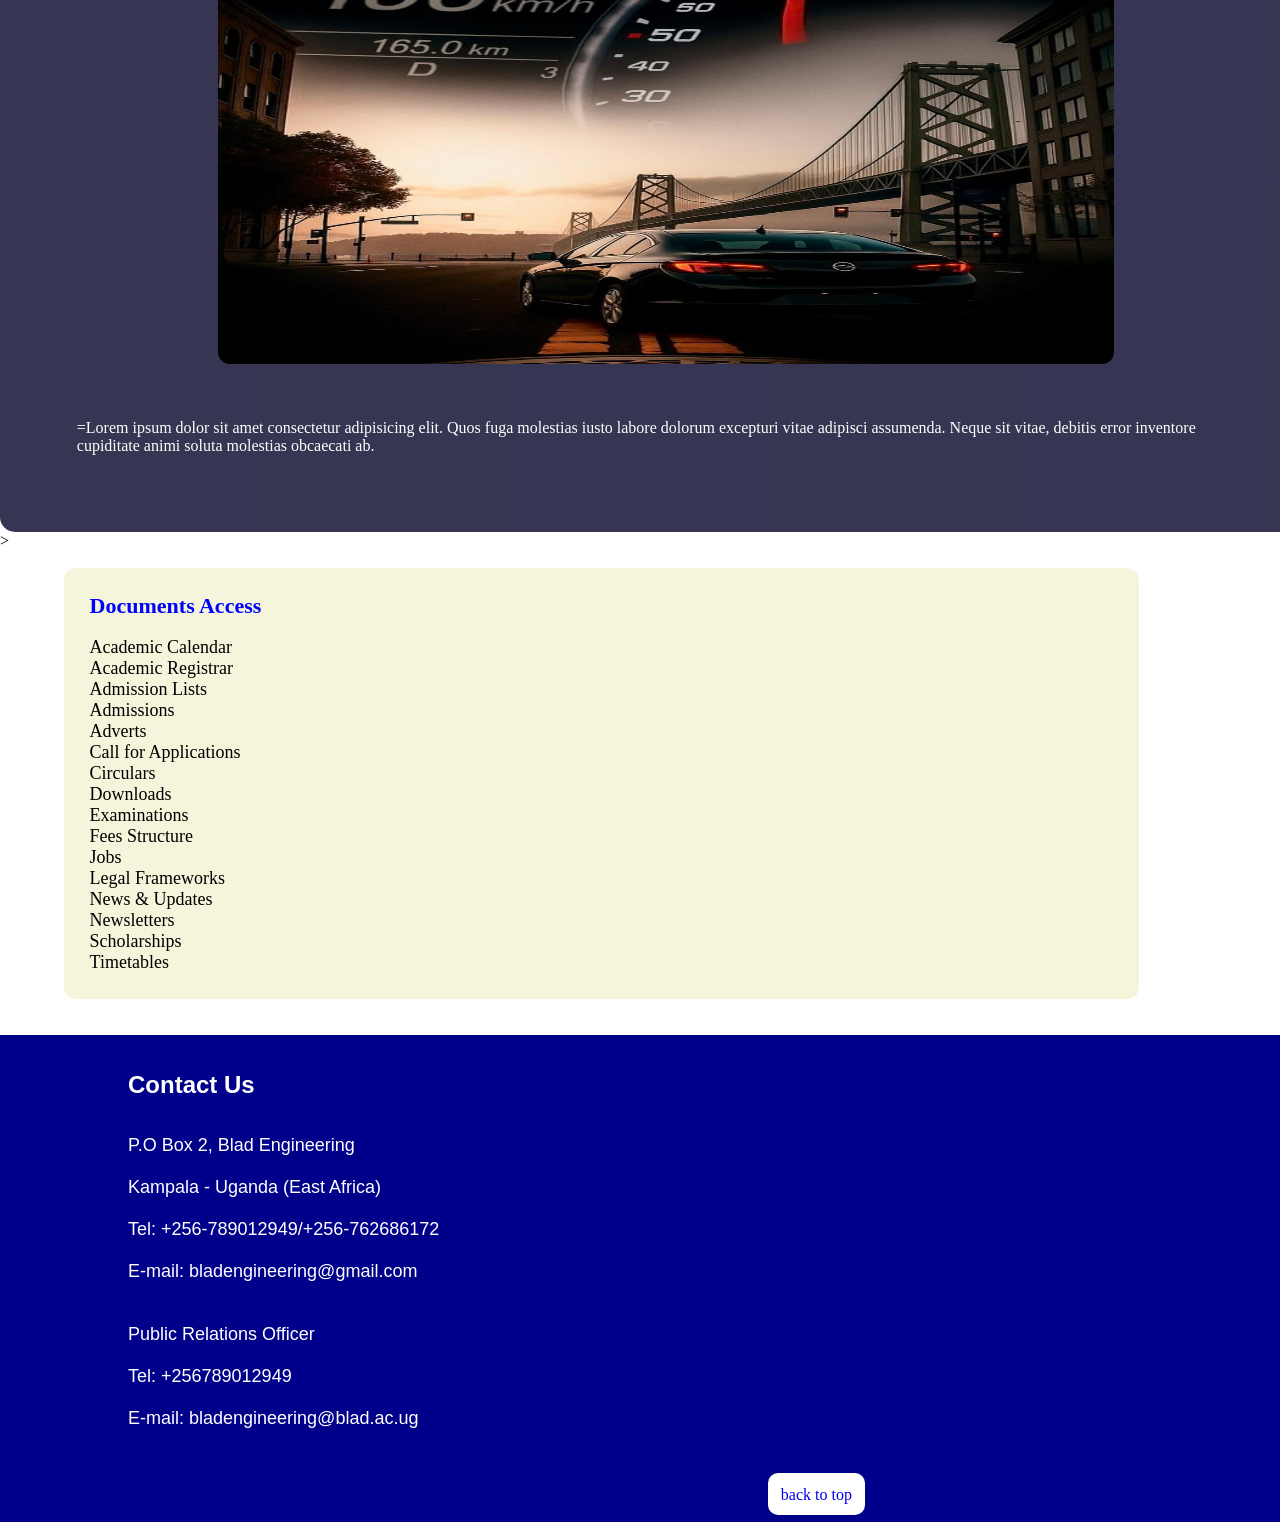
==== commit 49bf2ddc: "-m" ====
--- a/about.html
+++ b/about.html
@@ -118,14 +118,14 @@
       <br><br>
       <h3>Contact Us</h3>
       <br><br>
-      <p>P.O Box 2, Blad Academy <br> <br>
+      <p>P.O Box 2, Blad Engineering <br> <br>
         Kampala - Uganda (East Africa)<br><br>
         Tel: +256-789012949/+256-762686172 <br><br>
-        E-mail: bladacademy@gmail.com <br><br>
+        E-mail: bladengineering@gmail.com <br><br>
         <br>
         Public Relations Officer <br><br>
         Tel: +256789012949 <br><br>
-        E-mail: bladacademy@blad.ac.ug <br><br>
+        E-mail: bladengineering@blad.ac.ug <br><br>
 
 </p>
 <br><br>
--- a/stylesheet.css
+++ b/stylesheet.css
@@ -82,7 +82,7 @@
 }
 .nav h3{
   text-align: center;
-  font-size: 37px;
+  font-size: 30px;
 }
 .head h4{
   padding: 2% 4%;
@@ -172,35 +172,35 @@
 }
 table{
   border-collapse: collapse;
-  margin-left: 5%;
+  margin-left: 2%;
   border: none;
   border: 1px solid #333;
   background-image: linear-gradient(rgba(3,4,50,0.8),rgba(4,5,50,0.8));
   margin-right: 15%;
   padding: 2% 2%;
    margin-right: 15%;
-  width: 90%;
+  width: 97%;
   align-items: center;
   border-radius: 13px;
 
 }
 th{
   color: chartreuse;
-  padding: 1% 2%;
-  border: none;
+  padding: 1%;
+  border: 3px solid white;
   font-size: 25px;
     text-align: left;
 }
 td{
 
-   padding: 1% 2%;
-  border: none;
+   padding: 1%;
+  border: 3px solid white;
   font-size: 18px;
   color: white;
 }
 
 .events{
-  margin-left: 50%;
+  margin-left: 20%;
   
 }
 .events h3{
@@ -223,6 +223,7 @@
 
 }
 .documents a{
+
   font-family: 'Times New Roman', Times, serif;
 }
 
@@ -391,7 +392,7 @@
 .documents{
   padding: 2% 2%;
   background-color: beige;
-  height: 48vh;
+  height: ;
   width: 80%;
   border-radius: 12px;
   margin-left: 5%;
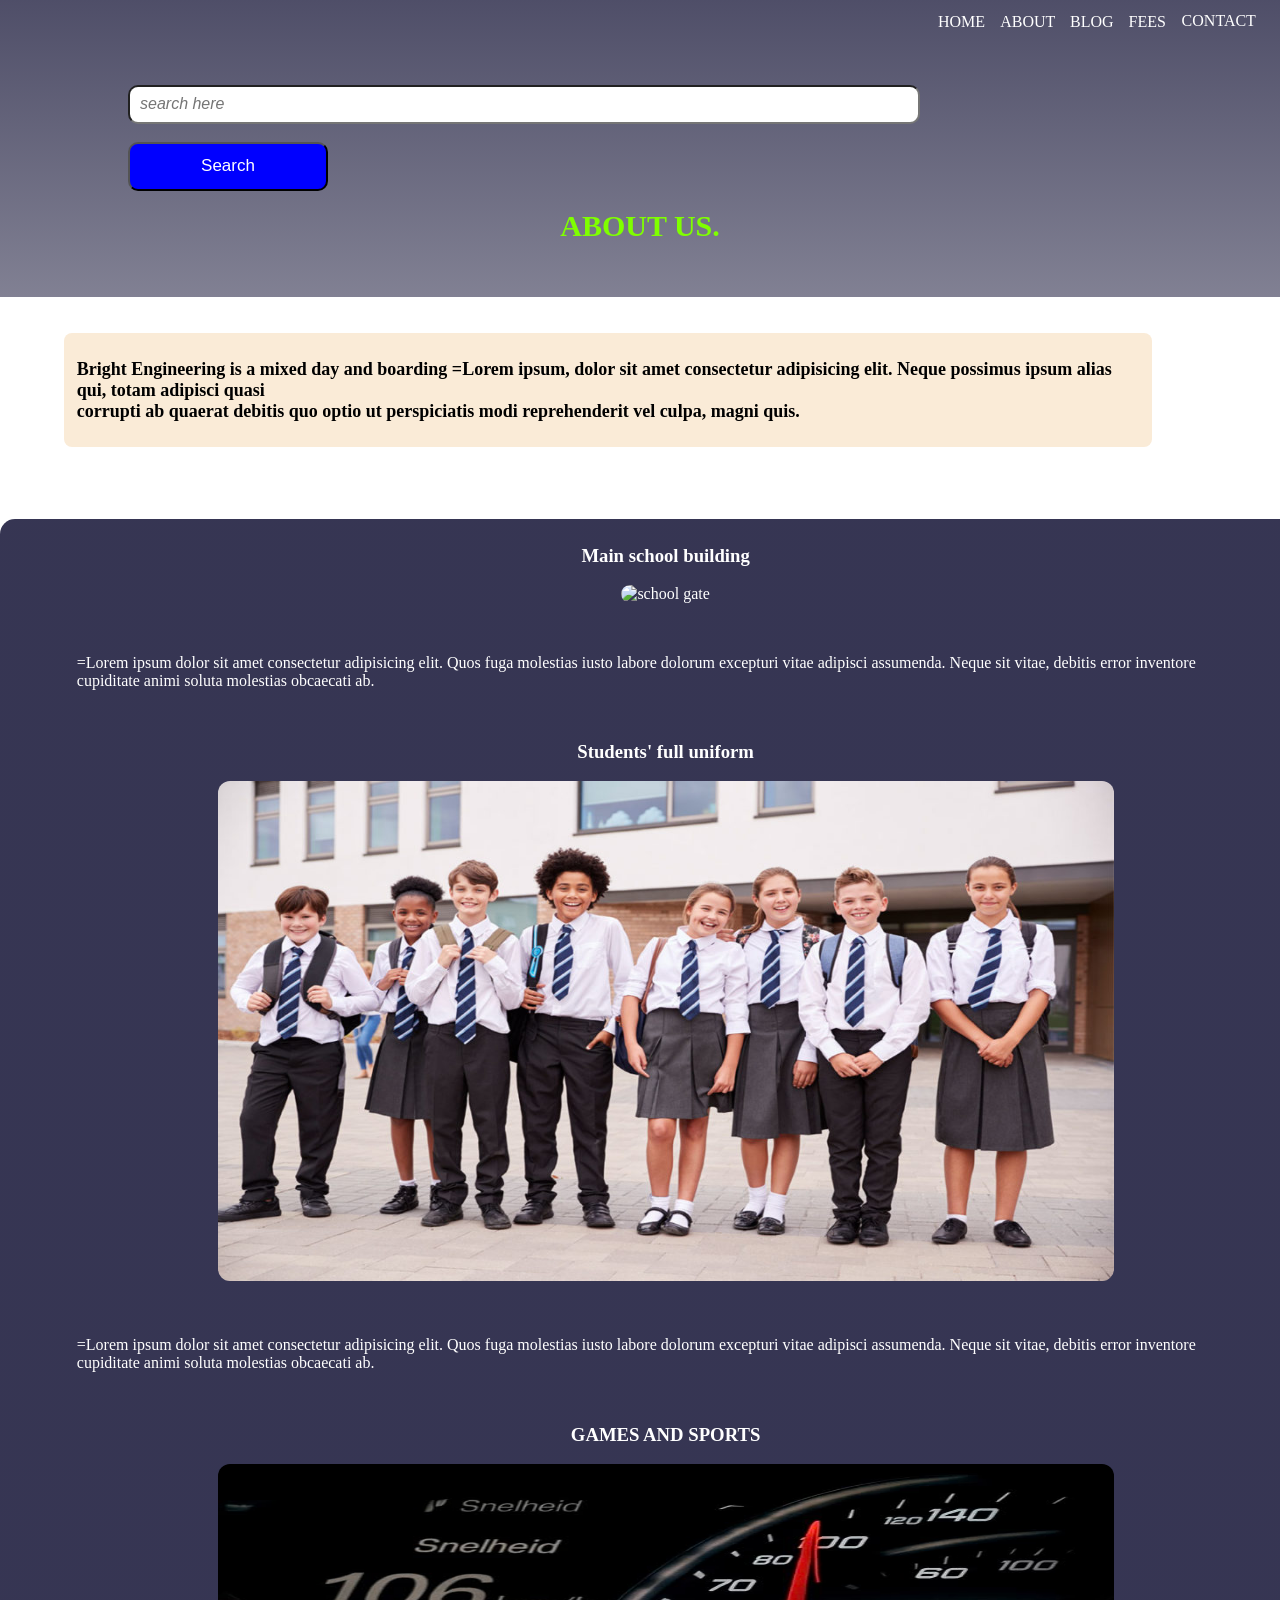
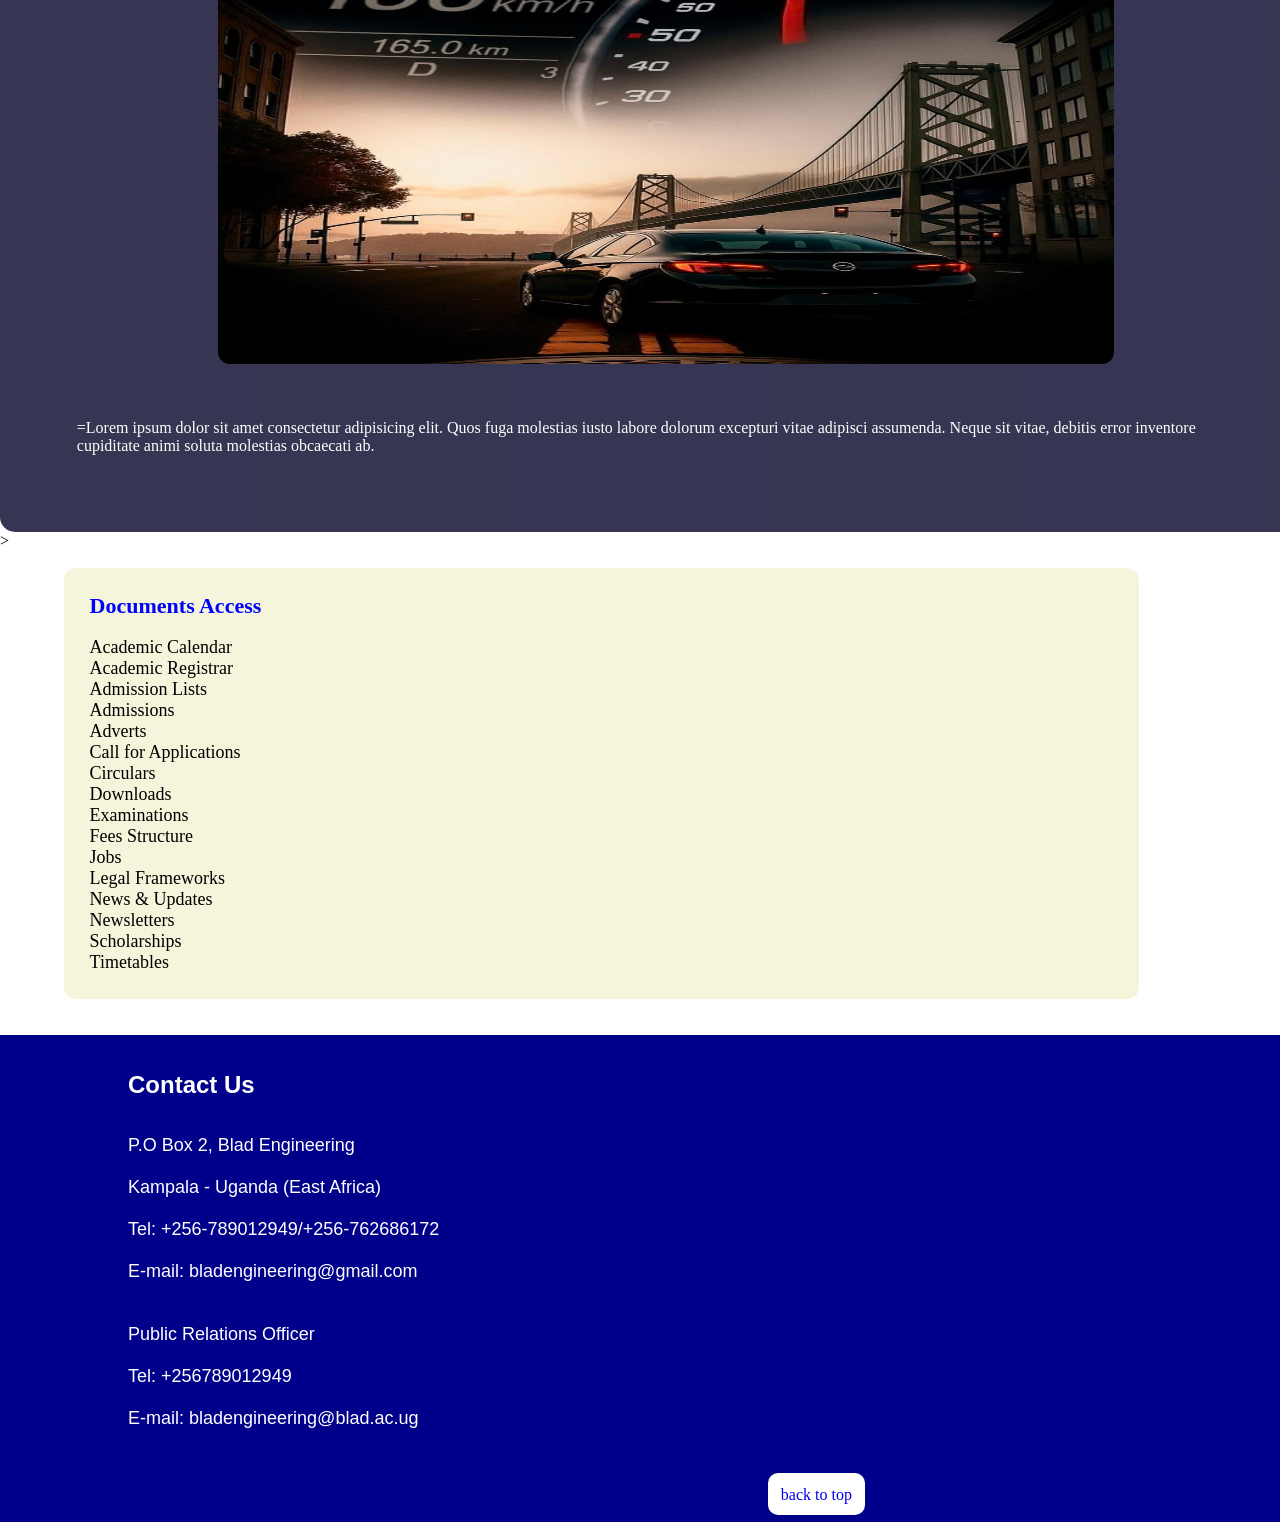
==== commit fd7a014e: "-m" ====
--- a/about.html
+++ b/about.html
@@ -3,7 +3,7 @@
 <head>
   <meta charset="UTF-8">
   <meta name="viewport" content="width=device-width, initial-scale=1.0">
-  <title>blad academy about us page</title>
+  <title>blad Engineering about us page</title>
   <link rel="stylesheet" href="stylesheet.css">
 </head>
 <body>
@@ -31,7 +31,7 @@
     </div>
     <div class="para">
        <br><br>
-      <p><b>Bright Academy</b> is a mixed day and boarding
+      <p><b>Bright Engineering</b> is a mixed day and boarding
         =Lorem ipsum, dolor sit amet consectetur adipisicing elit. Neque possimus
    ipsum alias qui, totam adipisci quasi <br>corrupti ab quaerat  debitis
     quo optio ut perspiciatis modi reprehenderit vel culpa, magni quis.
